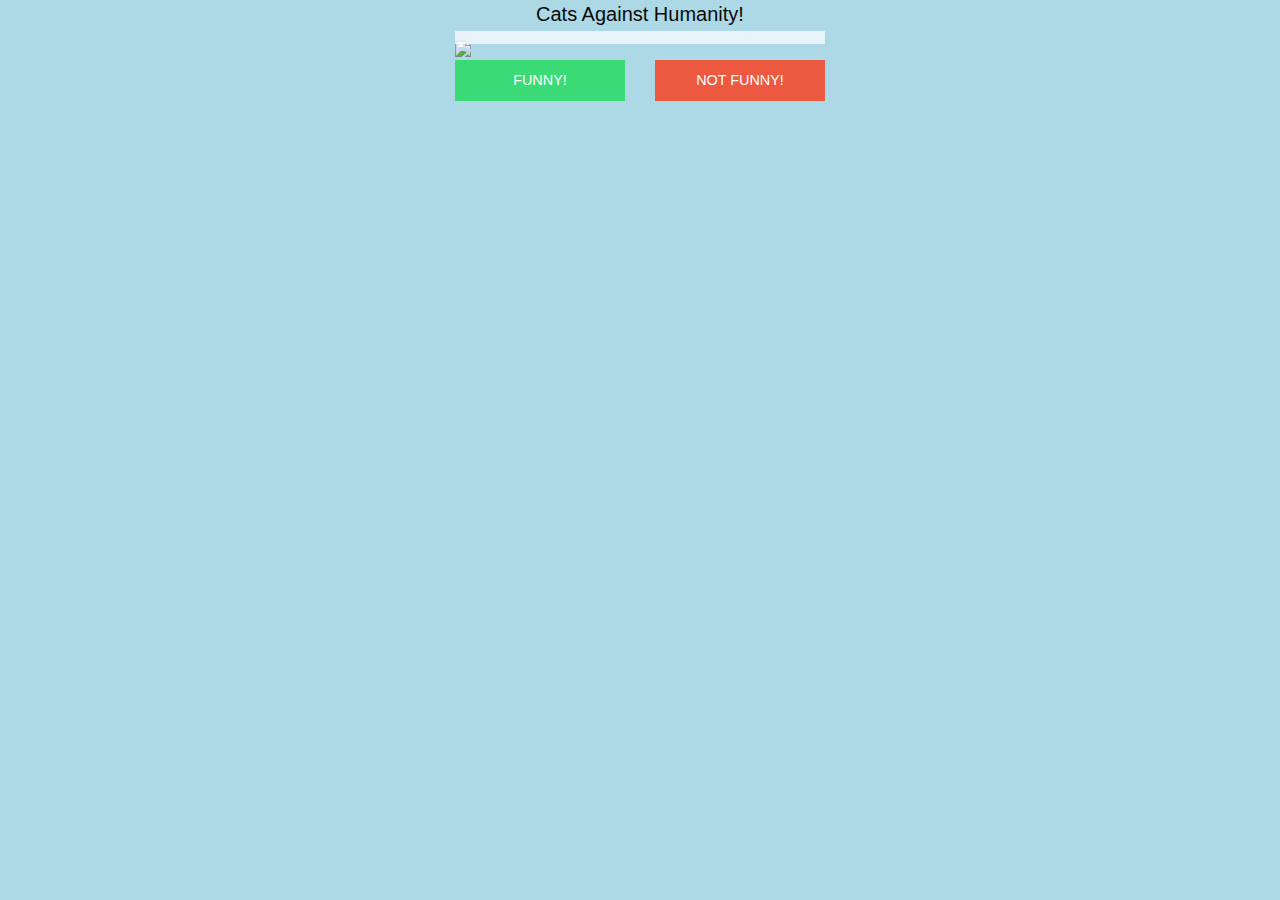
==== blue.html @ 99f97d03 "This is the B version of the same page." ====
<!doctype html>
<html class="no-js" lang="en" dir="ltr">
	<head>
		<meta charset="utf-8">
		<meta http-equiv="x-ua-compatible" content="ie=edge">
		<meta name="viewport" content="width=device-width, initial-scale=1.0">
		<title>Meow the Humanity!!</title>
		<link rel="stylesheet" href="stylesheets/foundation.css">

		<script src="https://use.typekit.net/qzp8xkl.js"></script>
		<script>try{Typekit.load({ async: true });}catch(e){}</script>

		<style type="text/css">
			body {
				background-color: lightblue;
			}
			.overlay-container {
				position: relative; /* <-- Set as the reference for the positioned overlay */
			}

			.overlay-container .overlay {
				position: absolute; /* <-- Remove the overlay from normal flow         */
				bottom: 0;          /* <-- Keep the overlay at the bottom of the box   */
				left: 0;            /* <-- Set left and right properties to 0          */
				right: 0;           /*     In order to expand the overlay horizontally */

				padding: 0.4rem;
				background-color: rgba(255, 255, 255, 0.7);
			}
		</style>

		<script type="text/javascript">
			var ronSwansonQuoteApi = "http://ron-swanson-quotes.herokuapp.com/v2/quotes";
			var ajaxTimeout = 300000;

			function displayQuote(json) {
				console.log(json);
				$("#quote-holder").text(json[0]);
			}

			function getRonSwansonQuote() {
				$.ajax({
					url: ronSwansonQuoteApi,
					type: 'GET',
					success: displayQuote,
					dataType: 'json',
					// complete: function() {
					// 	pollFlickrServerFunctionTimeoutHandle = toggleFunctionTimeout(pollFlickrServer, flickrPollingInterval)
					// },
					timeout: ajaxTimeout
				});
			}

			//---------------------------------------------------------
			// run the main program
			//---------------------------------------------------------
			window.onload = getRonSwansonQuote;
		</script>
	</head>
	<body>
		<div class="row">
			<div class="small-4 columns">&nbsp;</div>
			<div class="small-4 columns"><h5 class="text-center" style="font-family: 'azo-sans-uber',sans-serif;">Cats Against Humanity!</h5></div>
			<div class="small-4 columns">&nbsp;</div>
		</div>

		<div class="row">
			<div class="small-4 columns">&nbsp;</div>
			<div class="small-4 columns">
				<div class="overlay-container">
					<img src="http://thecatapi.com/api/images/get?api_key=MTA3NjE3&format=src&type=png&size=med">
					<p id="quote-holder" class="overlay text-justify" style="font-family: 'azo-sans-uber',sans-serif; font-size: rem-calc(2);"></p>
				</div>
			</div>
			<div class="small-4 columns">&nbsp;</div>
		</div>

		<div class="row">
			<div class="small-4 columns">&nbsp;</div>
			<div class="small-2 columns">
				<button type="button" class="success button expanded">FUNNY!</button>
			</div>
			<div class="small-2 columns">
				<button type="button" class="alert button expanded">NOT FUNNY!</button>
			</div>
			<div class="small-4 columns">&nbsp;</div>
		</div>

		<script type="text/javascript" src="https://ajax.googleapis.com/ajax/libs/jquery/2.1.4/jquery.min.js"></script>
		<script type="text/javascript" src="javascripts/foundation.min.js"></script>
		
		<script>
			(function(i,s,o,g,r,a,m){i['GoogleAnalyticsObject']=r;i[r]=i[r]||function(){
			(i[r].q=i[r].q||[]).push(arguments)},i[r].l=1*new Date();a=s.createElement(o),
			m=s.getElementsByTagName(o)[0];a.async=1;a.src=g;m.parentNode.insertBefore(a,m)
			})(window,document,'script','https://www.google-analytics.com/analytics.js','ga');
			
			ga('create', 'UA-82074469-1', 'auto');
			ga('send', 'pageview');
		
		</script>
	</body>
</html>
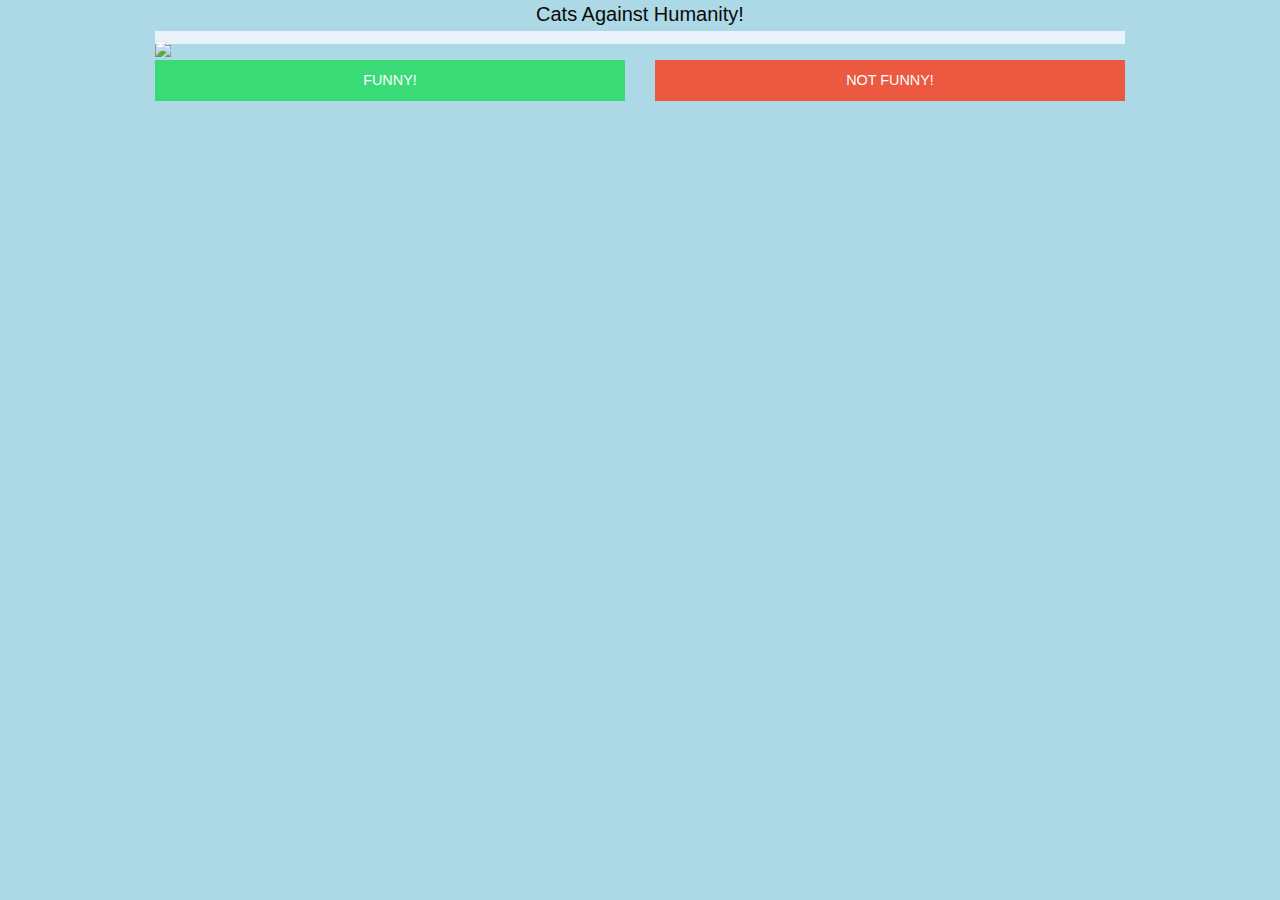
==== commit 379423f9: "Changed sizes for mobile." ====
--- a/blue.html
+++ b/blue.html
@@ -59,31 +59,31 @@
 	</head>
 	<body>
 		<div class="row">
-			<div class="small-4 columns">&nbsp;</div>
-			<div class="small-4 columns"><h5 class="text-center" style="font-family: 'azo-sans-uber',sans-serif;">Cats Against Humanity!</h5></div>
-			<div class="small-4 columns">&nbsp;</div>
+			<div class="small-1 columns">&nbsp;</div>
+			<div class="small-10 columns"><h5 class="text-center" style="font-family: 'azo-sans-uber',sans-serif;">Cats Against Humanity!</h5></div>
+			<div class="small-1 columns">&nbsp;</div>
 		</div>
 
 		<div class="row">
-			<div class="small-4 columns">&nbsp;</div>
-			<div class="small-4 columns">
+			<div class="small-1 columns">&nbsp;</div>
+			<div class="small-10 columns">
 				<div class="overlay-container">
 					<img src="http://thecatapi.com/api/images/get?api_key=MTA3NjE3&format=src&type=png&size=med">
 					<p id="quote-holder" class="overlay text-justify" style="font-family: 'azo-sans-uber',sans-serif; font-size: rem-calc(2);"></p>
 				</div>
 			</div>
-			<div class="small-4 columns">&nbsp;</div>
+			<div class="small-1 columns">&nbsp;</div>
 		</div>
 
 		<div class="row">
-			<div class="small-4 columns">&nbsp;</div>
-			<div class="small-2 columns">
-				<button type="button" class="success button expanded">FUNNY!</button>
+			<div class="small-1 columns">&nbsp;</div>
+			<div class="small-5 columns">
+				<button type="button" onclick="window.location.href='http://www.nexocentric.com/cats-against-humanity/blue.html'" class="success button expanded">FUNNY!</button>
 			</div>
-			<div class="small-2 columns">
-				<button type="button" class="alert button expanded">NOT FUNNY!</button>
+			<div class="small-5 columns">
+				<button type="button" onclick="window.location.href='http://www.google.com'" class="alert button expanded">NOT FUNNY!</button>
 			</div>
-			<div class="small-4 columns">&nbsp;</div>
+			<div class="small-1 columns">&nbsp;</div>
 		</div>
 
 		<script type="text/javascript" src="https://ajax.googleapis.com/ajax/libs/jquery/2.1.4/jquery.min.js"></script>
@@ -95,7 +95,7 @@
 			m=s.getElementsByTagName(o)[0];a.async=1;a.src=g;m.parentNode.insertBefore(a,m)
 			})(window,document,'script','https://www.google-analytics.com/analytics.js','ga');
 			
-			ga('create', 'UA-82074469-1', 'auto');
+			ga('create', 'UA-82074469-2', 'auto');
 			ga('send', 'pageview');
 		
 		</script>
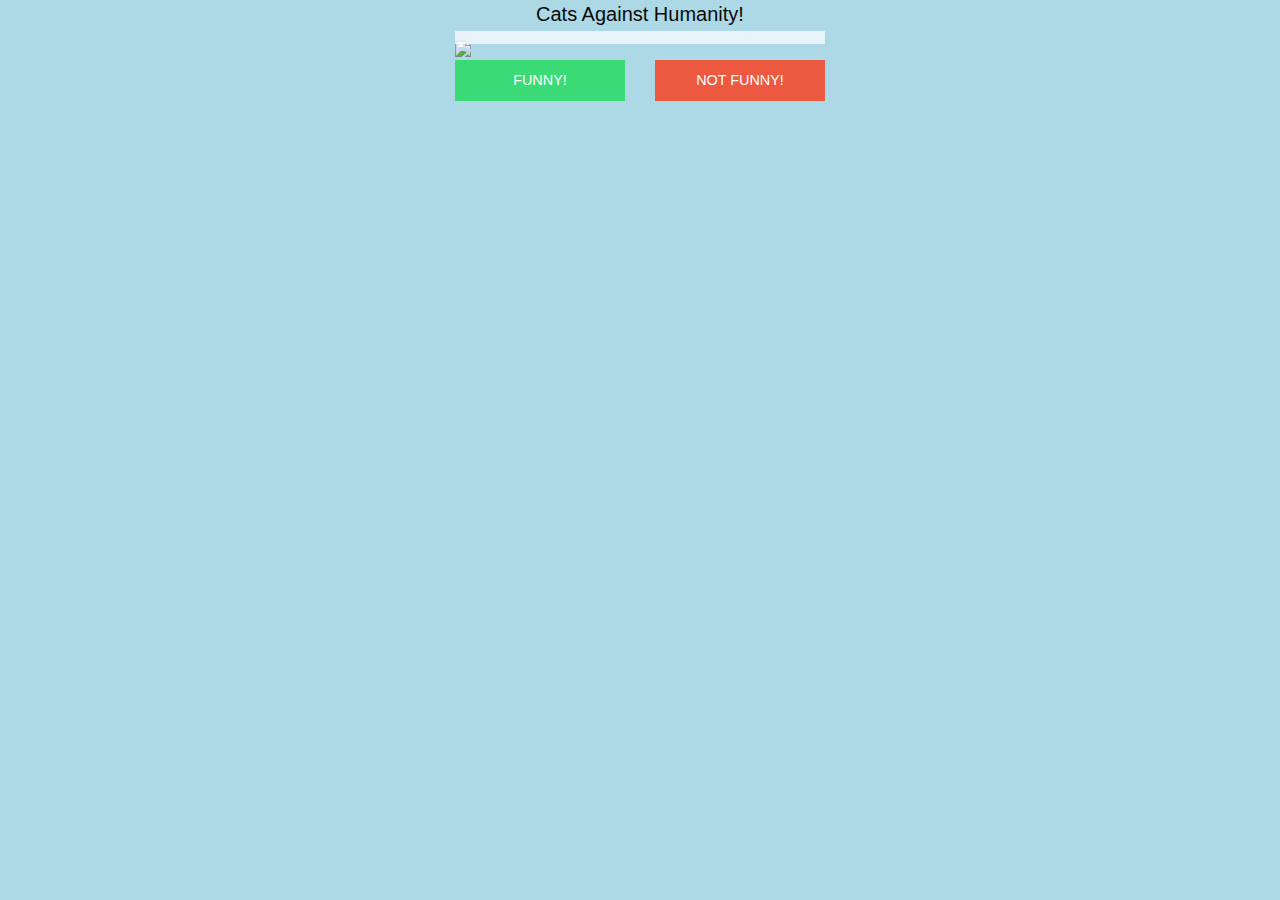
==== commit e958ca20: "Changed column sizes for large." ====
--- a/blue.html
+++ b/blue.html
@@ -59,31 +59,31 @@
 	</head>
 	<body>
 		<div class="row">
-			<div class="small-1 columns">&nbsp;</div>
-			<div class="small-10 columns"><h5 class="text-center" style="font-family: 'azo-sans-uber',sans-serif;">Cats Against Humanity!</h5></div>
-			<div class="small-1 columns">&nbsp;</div>
+			<div class="small-1 large-4 columns">&nbsp;</div>
+			<div class="small-10 large-4 columns"><h5 class="text-center" style="font-family: 'azo-sans-uber',sans-serif;">Cats Against Humanity!</h5></div>
+			<div class="small-1 large-4 columns">&nbsp;</div>
 		</div>
 
 		<div class="row">
-			<div class="small-1 columns">&nbsp;</div>
-			<div class="small-10 columns">
+			<div class="small-1 large-4 columns">&nbsp;</div>
+			<div class="small-10 large-4 columns">
 				<div class="overlay-container">
 					<img src="http://thecatapi.com/api/images/get?api_key=MTA3NjE3&format=src&type=png&size=med">
 					<p id="quote-holder" class="overlay text-justify" style="font-family: 'azo-sans-uber',sans-serif; font-size: rem-calc(2);"></p>
 				</div>
 			</div>
-			<div class="small-1 columns">&nbsp;</div>
+			<div class="small-1 large-4 columns">&nbsp;</div>
 		</div>
 
 		<div class="row">
-			<div class="small-1 columns">&nbsp;</div>
-			<div class="small-5 columns">
+			<div class="small-1 large-4 columns">&nbsp;</div>
+			<div class="small-5 large-2 columns">
 				<button type="button" onclick="window.location.href='http://www.nexocentric.com/cats-against-humanity/blue.html'" class="success button expanded">FUNNY!</button>
 			</div>
-			<div class="small-5 columns">
+			<div class="small-5 large-2 columns">
 				<button type="button" onclick="window.location.href='http://www.google.com'" class="alert button expanded">NOT FUNNY!</button>
 			</div>
-			<div class="small-1 columns">&nbsp;</div>
+			<div class="small-1 large-4 columns">&nbsp;</div>
 		</div>
 
 		<script type="text/javascript" src="https://ajax.googleapis.com/ajax/libs/jquery/2.1.4/jquery.min.js"></script>
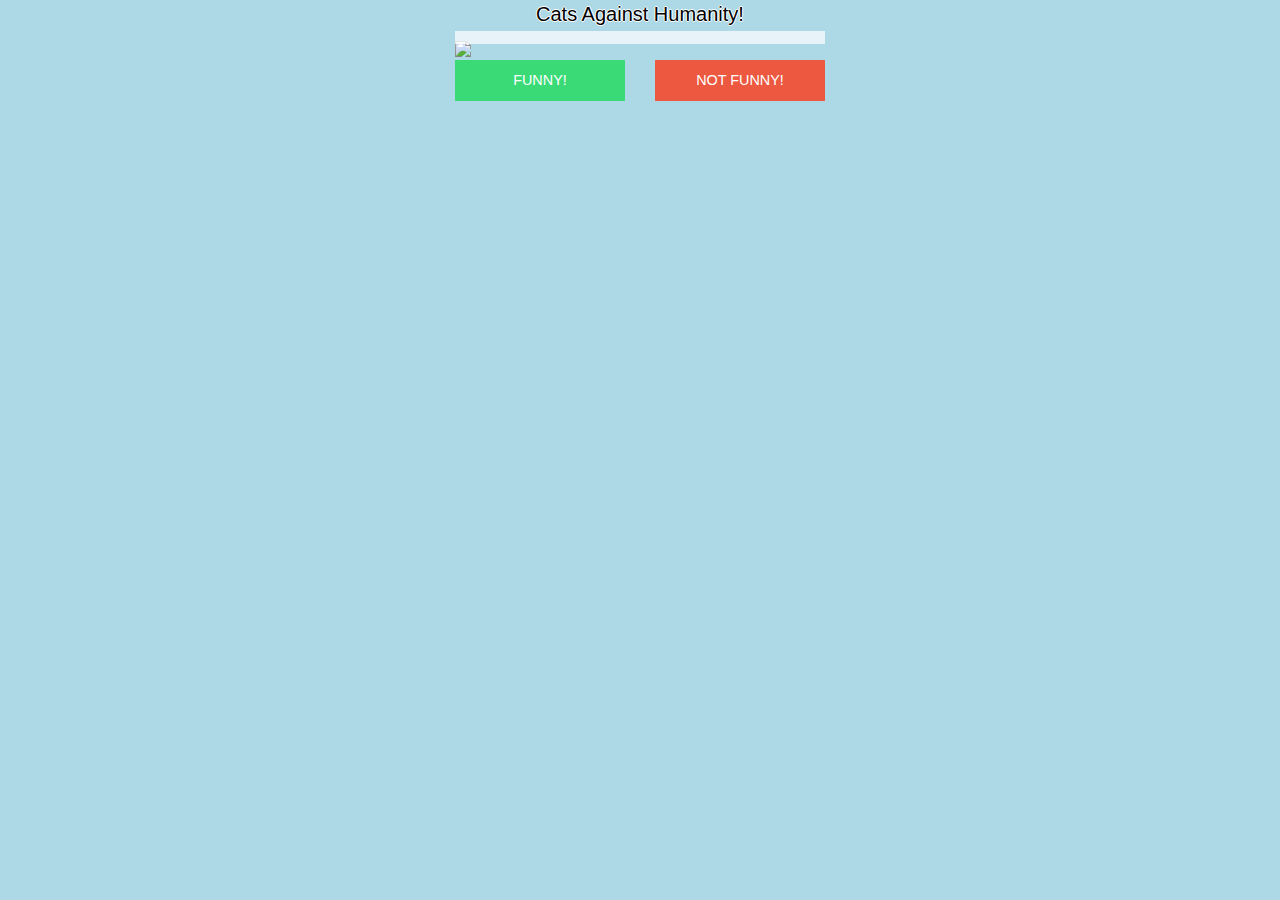
==== commit 6554a4e9: "Liked to main stylesheet." ====
--- a/blue.html
+++ b/blue.html
@@ -6,28 +6,10 @@
 		<meta name="viewport" content="width=device-width, initial-scale=1.0">
 		<title>Meow the Humanity!!</title>
 		<link rel="stylesheet" href="stylesheets/foundation.css">
+		<link rel="stylesheet" href="stylesheets/main.css">
 
 		<script src="https://use.typekit.net/qzp8xkl.js"></script>
 		<script>try{Typekit.load({ async: true });}catch(e){}</script>
-
-		<style type="text/css">
-			body {
-				background-color: lightblue;
-			}
-			.overlay-container {
-				position: relative; /* <-- Set as the reference for the positioned overlay */
-			}
-
-			.overlay-container .overlay {
-				position: absolute; /* <-- Remove the overlay from normal flow         */
-				bottom: 0;          /* <-- Keep the overlay at the bottom of the box   */
-				left: 0;            /* <-- Set left and right properties to 0          */
-				right: 0;           /*     In order to expand the overlay horizontally */
-
-				padding: 0.4rem;
-				background-color: rgba(255, 255, 255, 0.7);
-			}
-		</style>
 
 		<script type="text/javascript">
 			var ronSwansonQuoteApi = "http://ron-swanson-quotes.herokuapp.com/v2/quotes";
@@ -57,10 +39,10 @@
 			window.onload = getRonSwansonQuote;
 		</script>
 	</head>
-	<body>
+	<body class="blue">
 		<div class="row">
 			<div class="small-1 large-4 columns">&nbsp;</div>
-			<div class="small-10 large-4 columns"><h5 class="text-center" style="font-family: 'azo-sans-uber',sans-serif;">Cats Against Humanity!</h5></div>
+			<div class="small-10 large-4 columns"><h5 class="text-center title-text">Cats Against Humanity!</h5></div>
 			<div class="small-1 large-4 columns">&nbsp;</div>
 		</div>
 
@@ -69,7 +51,7 @@
 			<div class="small-10 large-4 columns">
 				<div class="overlay-container">
 					<img src="http://thecatapi.com/api/images/get?api_key=MTA3NjE3&format=src&type=png&size=med">
-					<p id="quote-holder" class="overlay text-justify" style="font-family: 'azo-sans-uber',sans-serif; font-size: rem-calc(2);"></p>
+					<p id="quote-holder" class="overlay text-justify meme-text"></p>
 				</div>
 			</div>
 			<div class="small-1 large-4 columns">&nbsp;</div>
--- a/stylesheets/main.css
+++ b/stylesheets/main.css
@@ -0,0 +1,37 @@
+.main {
+	background-color: purple;
+}
+
+.pink {
+	background-color: pink;
+}
+
+.blue {
+	background-color: lightblue;
+}
+
+.overlay-container {
+	position: relative; /* <-- Set as the reference for the positioned overlay */
+}
+
+.overlay-container .overlay {
+	position: absolute; /* <-- Remove the overlay from normal flow         */
+	bottom: 0;          /* <-- Keep the overlay at the bottom of the box   */
+	left: 0;            /* <-- Set left and right properties to 0          */
+	right: 0;           /*     In order to expand the overlay horizontally */
+
+	padding: 0.4rem;
+	background-color: rgba(255, 255, 255, 0.7);
+}
+
+.meme-text {
+    color: white;
+    text-shadow: -1px 0 black, 0 1px black, 1px 0 black, 0 -1px black;
+    font-family: 'azo-sans-uber',sans-serif; font-size: rem-calc(2);
+}
+
+.title-text {
+    color: black;
+    text-shadow: -1px 0 white, 0 1px white, 1px 0 white, 0 -1px white;
+    font-family: 'azo-sans-uber',sans-serif; font-size: rem-calc(2);
+}
